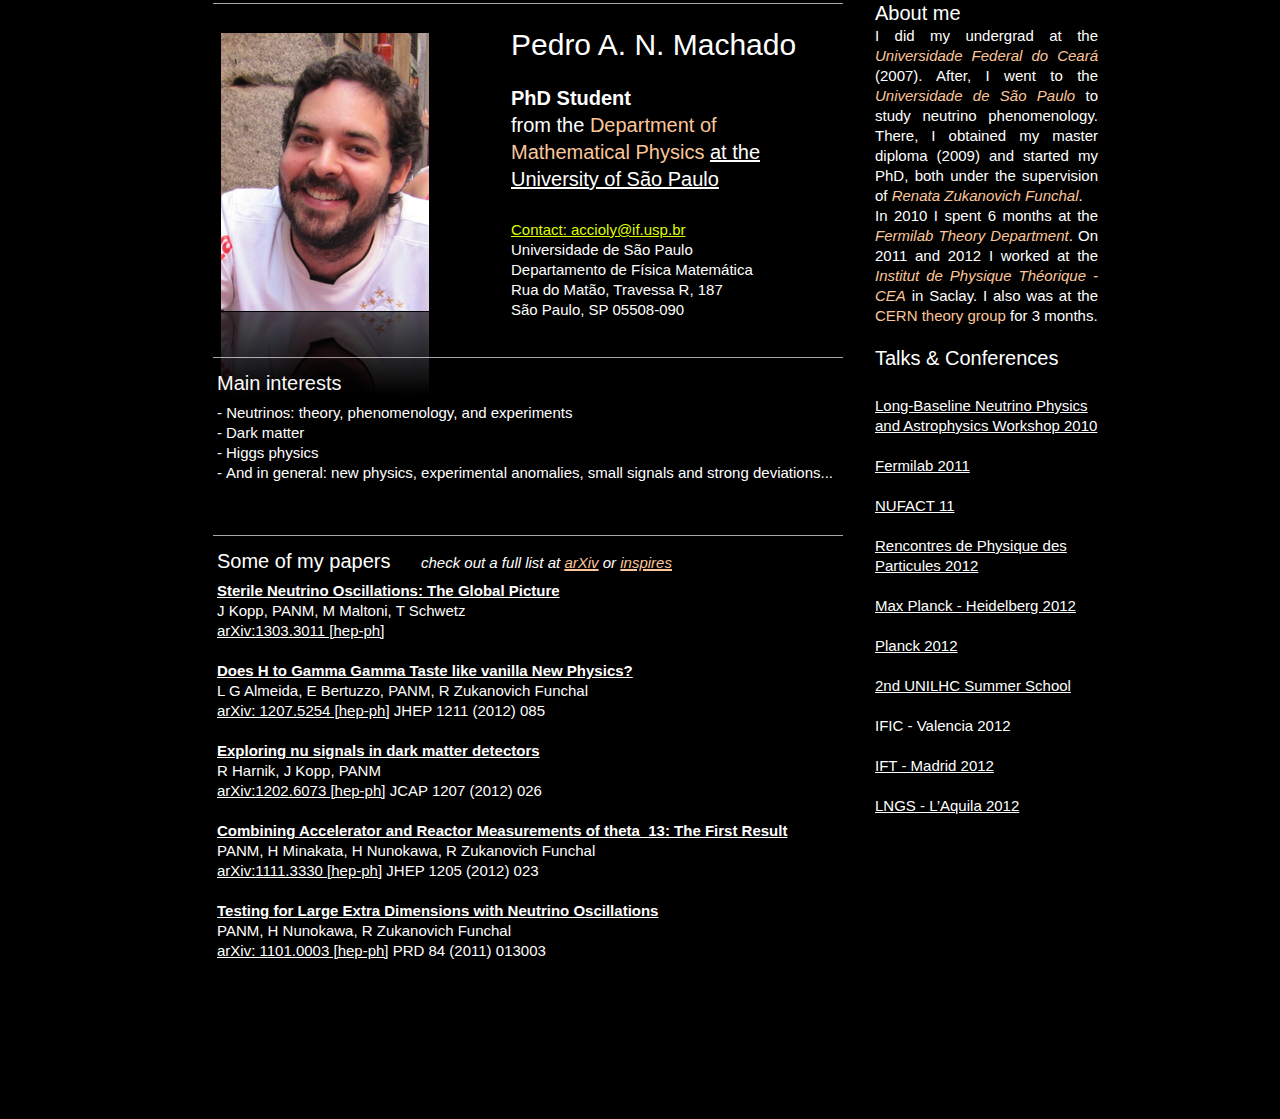
==== Pedro_Machado.html @ cafa0ddc "first pass" ====
<?xml version="1.0" encoding="UTF-8"?>
<!DOCTYPE html PUBLIC "-//W3C//DTD XHTML 1.0 Transitional//EN" "http://www.w3.org/TR/xhtml1/DTD/xhtml1-transitional.dtd">


<html xmlns="http://www.w3.org/1999/xhtml" xml:lang="en" lang="en">
  <head><meta http-equiv="Content-Type" content="text/html; charset=UTF-8" />
    
    <meta name="Generator" content="iWeb 3.0.4" />
    <meta name="iWeb-Build" content="local-build-20130425" />
    <meta http-equiv="X-UA-Compatible" content="IE=EmulateIE7" />
    <meta name="viewport" content="width=924" />
    <title>Main interests</title>
    <link rel="stylesheet" type="text/css" media="screen,print" href="Pedro_Machado_files/Pedro_Machado.css" />
    <!--[if lt IE 8]><link rel='stylesheet' type='text/css' media='screen,print' href='Pedro_Machado_files/Pedro_MachadoIE.css'/><![endif]-->
    <!--[if gte IE 8]><link rel='stylesheet' type='text/css' media='screen,print' href='Media/IE8.css'/><![endif]-->
    <script type="text/javascript" src="Scripts/iWebSite.js"></script>
    <script type="text/javascript" src="Scripts/iWebImage.js"></script>
    <script type="text/javascript" src="Pedro_Machado_files/Pedro_Machado.js"></script>
  </head>
  <body style="background: rgb(0, 0, 0); margin: 0pt; " onload="onPageLoad();">
    <div style="text-align: center; ">
      <div style="margin-bottom: 0px; margin-left: auto; margin-right: auto; margin-top: 0px; overflow: hidden; position: relative; word-wrap: break-word;  background: rgb(0, 0, 0); text-align: left; width: 924px; " id="body_content">
        <div style="float: left; margin-left: 0px; position: relative; width: 924px; z-index: 0; " id="nav_layer">
          <div style="height: 0px; line-height: 0px; " class="bumper"> </div>
          <div style="clear: both; height: 0px; line-height: 0px; " class="spacer"> </div>
        </div>
        <div style="height: 73px; margin-left: 0px; position: relative; width: 924px; z-index: 10; " id="header_layer">
          <div style="height: 0px; line-height: 0px; " class="bumper"> </div>
          <div id="id1" style="height: 50px; left: 35px; position: absolute; top: 23px; width: 630px; z-index: 1; " class="style_SkipStroke shape-with-text">
            <div class="text-content style_External_630_50" style="padding: 0px; ">
              <div class="style"></div>
            </div>
          </div>
          


          <div style="height: 1px; width: 630px;  height: 1px; left: 35px; position: absolute; top: 3px; width: 630px; z-index: 1; " class="tinyText">
            <div style="position: relative; width: 630px; ">
              <img src="Pedro_Machado_files/shapeimage_1.jpg" alt="" style="height: 1px; left: 0px; position: absolute; top: 0px; width: 630px; " />
            </div>
          </div>
        </div>
        <div style="margin-left: 0px; position: relative; width: 924px; z-index: 5; " id="body_layer">
          <div style="height: 0px; line-height: 0px; " class="bumper"> </div>
          <div style="height: 1px; line-height: 1px; " class="tinyText"> </div>
          <div style="margin-left: 35px; margin-top: 325px; position: relative; width: 630px; z-index: 1; " class="style_SkipStroke_1 shape-with-text flowDefining">
            <div class="text-content style_External_630_151" style="padding: 0px; ">
              <div class="style">
                <p style="padding-top: 0pt; " class="Body">- Neutrinos: theory, phenomenology, and experiments<br /></p>
                <ol>
                  <li style="line-height: 20px; padding-left: 9px; text-indent: -9px; " class="full-width">
                    <p style="text-indent: -9px; " class="paragraph_style"><span style="font-size: 15px; " class="Bullet">-</span><span style="width: 4px; " class="inline-block"></span>Dark matter<br /></p>
                  </li>
                  <li style="line-height: 20px; padding-left: 9px; text-indent: -9px; " class="full-width">
                    <p style="text-indent: -9px; " class="paragraph_style"><span style="font-size: 15px; " class="Bullet">-</span><span style="width: 4px; " class="inline-block"></span>Higgs physics<br /></p>
                  </li>
                  <li style="line-height: 20px; padding-left: 9px; text-indent: -9px; " class="full-width">
                    <p style="padding-bottom: 0pt; text-indent: -9px; " class="paragraph_style"><span style="font-size: 15px; " class="Bullet">-</span><span style="width: 4px; " class="inline-block"></span>And in general: new physics, experimental anomalies, small signals and strong deviations...</p>
                  </li>
                </ol>
              </div>
              <div style="height: 61px; line-height: 61px; " class="tinyText"> </div>
            </div>
          </div>
          


          <div id="id2" style="height: 32px; left: 35px; position: absolute; top: 294px; width: 630px; z-index: 1; " class="style_SkipStroke_2 shape-with-text">
            <div class="text-content graphic_shape_layout_style_default_External_630_32" style="padding: 0px; ">
              <div class="graphic_shape_layout_style_default">
                <p style="padding-bottom: 0pt; padding-top: 0pt; " class="Title">Main interests</p>
              </div>
            </div>
          </div>
          


          <div id="id3" style="height: 343px; left: 329px; position: absolute; top: -53px; width: 317px; z-index: 1; " class="style_SkipStroke_1 shape-with-text">
            <div class="text-content style_External_317_343" style="padding: 0px; ">
              <div class="style">
                <p style="padding-top: 0pt; " class="paragraph_style_1">Pedro A. N. Machado<br /></p>
                <p class="Body"><br /></p>
                <p class="paragraph_style_2"><span class="style_1">PhD Student</span> <br /></p>
                <p class="paragraph_style_2">from the <span class="style_2">Department of Mathematical Physics </span><a onclick="window.open(this.href); return false;" title="http://web.if.usp.br/ifusp/" href="http://web.if.usp.br/ifusp/" onkeypress="window.open(this.href); return false;">at the University of São Paulo<br /></a></p>
                <p class="paragraph_style_3"><br /></p>
                <p class="Body"><a class="class1" title="mailto:accioly@if.usp.br?subject=email subject" href="mailto:accioly@if.usp.br?subject=email%20subject">Contact: accioly@if.usp.br</a><br /></p>
                <p class="Body">Universidade de São Paulo<br /></p>
                <p class="Body">Departamento de Física Matemática<br /></p>
                <p class="Body">Rua do Matão, Travessa R, 187<br /></p>
                <p class="Body">São Paulo, SP 05508-090<br /></p>
              </div>
            </div>
          </div>
          


          <div style="height: 1px; width: 630px;  height: 1px; left: 35px; position: absolute; top: 284px; width: 630px; z-index: 1; " class="tinyText">
            <div style="position: relative; width: 630px; ">
              <img src="Pedro_Machado_files/shapeimage_2.jpg" alt="" style="height: 1px; left: 0px; position: absolute; top: 0px; width: 630px; " />
            </div>
          </div>
          


          <div id="id4" style="height: 394px; left: 35px; position: absolute; top: 504px; width: 630px; z-index: 1; " class="style_SkipStroke_1 shape-with-text">
            <div class="text-content style_External_630_394" style="padding: 0px; ">
              <div class="style">
                <p style="padding-top: 0pt; " class="paragraph_style_4"><a onclick="window.open(this.href); return false;" title="http://arXiv.org/abs/arXiv:1303.3011" href="http://arXiv.org/abs/arXiv:1303.3011" onkeypress="window.open(this.href); return false;">Sterile Neutrino Oscillations: The Global Picture</a> <br /></p>
                <p class="Body">J Kopp, PANM, M Maltoni, T Schwetz<br /></p>
                <p class="Body"><a onclick="window.open(this.href); return false;" title="http://arXiv.org/abs/arXiv:1303.3011" href="http://arXiv.org/abs/arXiv:1303.3011" onkeypress="window.open(this.href); return false;">arXiv:1303.3011 [hep-ph]</a><br /></p>
                <p class="paragraph_style_4"><br /></p>
                <p class="paragraph_style_4"><a onclick="window.open(this.href); return false;" title="http://arXiv.org/abs/arXiv:http://arXiv.org/abs/arXiv:1207.5254" href="http://arXiv.org/abs/arXiv:http://arXiv.org/abs/arXiv:1207.5254" onkeypress="window.open(this.href); return false;">Does H to Gamma Gamma Taste like vanilla New Physics?</a> <br /></p>
                <p class="Body">L G Almeida, E Bertuzzo, PANM, R Zukanovich Funchal<br /></p>
                <p class="Body"><a onclick="window.open(this.href); return false;" title="http://arXiv.org/abs/arXiv:http://arXiv.org/abs/arXiv:1207.5254" href="http://arXiv.org/abs/arXiv:http://arXiv.org/abs/arXiv:1207.5254" onkeypress="window.open(this.href); return false;">arXiv: 1207.5254 [hep-ph]</a> JHEP 1211 (2012) 085<br /></p>
                <p class="paragraph_style_4"><br /></p>
                <p class="paragraph_style_4"><a onclick="window.open(this.href); return false;" title="http://arxiv.org/abs/1202.6073" href="http://arxiv.org/abs/1202.6073" onkeypress="window.open(this.href); return false;">Exploring nu signals in dark matter detectors</a><br /></p>
                <p class="Body">R Harnik, J Kopp, PANM<br /></p>
                <p class="Body"><a onclick="window.open(this.href); return false;" title="http://arxiv.org/abs/1202.6073" href="http://arxiv.org/abs/1202.6073" onkeypress="window.open(this.href); return false;">arXiv:1202.6073 [hep-ph]</a> JCAP 1207 (2012) 026<br /></p>
                <p class="Body"><br /></p>
                <p class="paragraph_style_4"><a onclick="window.open(this.href); return false;" title="http://arXiv.org/abs/arXiv:1111.3330" href="http://arXiv.org/abs/arXiv:1111.3330" onkeypress="window.open(this.href); return false;">Combining Accelerator and Reactor Measurements of theta_13: The First Result</a><br /></p>
                <p class="Body">PANM, H Minakata, H Nunokawa, R Zukanovich Funchal<br /></p>
                <p class="Body"><a onclick="window.open(this.href); return false;" title="http://arXiv.org/abs/arXiv:1111.3330" href="http://arXiv.org/abs/arXiv:1111.3330" onkeypress="window.open(this.href); return false;">arXiv:1111.3330 [hep-ph]</a> JHEP 1205 (2012) 023<br /></p>
                <p class="Body"><br /></p>
                <p class="paragraph_style_4"><a onclick="window.open(this.href); return false;" title="http://arXiv.org/abs/arXiv:1101.0003" href="http://arXiv.org/abs/arXiv:1101.0003" onkeypress="window.open(this.href); return false;">Testing for Large Extra Dimensions with Neutrino Oscillations</a><br /></p>
                <p class="Body">PANM, H Nunokawa, R Zukanovich Funchal<br /></p>
                <p style="padding-bottom: 0pt; " class="Body"><a onclick="window.open(this.href); return false;" title="http://arXiv.org/abs/arXiv:1101.0003" href="http://arXiv.org/abs/arXiv:1101.0003" onkeypress="window.open(this.href); return false;">arXiv: 1101.0003 [hep-ph]</a> PRD 84 (2011) 013003</p>
              </div>
            </div>
          </div>
          


          <div id="id5" style="height: 32px; left: 35px; position: absolute; top: 472px; width: 630px; z-index: 1; " class="style_SkipStroke_2 shape-with-text">
            <div class="text-content graphic_shape_layout_style_default_External_630_32" style="padding: 0px; ">
              <div class="graphic_shape_layout_style_default">
                <p style="padding-bottom: 0pt; padding-top: 0pt; " class="Title">Some of my papers <span style="line-height: 19px; " class="style_3">      </span><span style="line-height: 19px; " class="style_4">check out a full list at </span><a onclick="window.open(this.href); return false;" title="http://arxiv.org/find/hep-ph/1/au:+Machado_P/0/1/0/all/0/1" href="http://arxiv.org/find/hep-ph/1/au:+Machado_P/0/1/0/all/0/1" onkeypress="window.open(this.href); return false;" class="class2"><span style="line-height: 19px; " class="style_4">arXiv</span></a><span style="line-height: 19px; " class="style_4"> or </span><a onclick="window.open(this.href); return false;" title="http://inspirehep.net/author/P.A.N.Machado.1" href="http://inspirehep.net/author/P.A.N.Machado.1" onkeypress="window.open(this.href); return false;" class="class3"><span style="line-height: 19px; " class="style_4">inspires</span></a></p>
              </div>
            </div>
          </div>
          


          <div style="height: 1px; width: 630px;  height: 1px; left: 35px; position: absolute; top: 462px; width: 630px; z-index: 1; " class="tinyText">
            <div style="position: relative; width: 630px; ">
              <img src="Pedro_Machado_files/shapeimage_3.jpg" alt="" style="height: 1px; left: 0px; position: absolute; top: 0px; width: 630px; " />
            </div>
          </div>
          


          <div style="height: 278px; width: 208px;  height: 278px; left: 43px; position: absolute; top: -40px; width: 208px; z-index: 1; " class="tinyText reflection_0">
            <div style="position: relative; width: 208px; ">
              <img src="Pedro_Machado_files/shapeimage_4.png" alt="" style="height: 278px; left: 0px; position: absolute; top: 0px; width: 208px; " />
            </div>
          </div>
          


          <div id="id6" style="height: 858px; left: 693px; position: absolute; top: -76px; width: 231px; z-index: 1; " class="style_SkipStroke_1 shape-with-text">
            <div class="text-content style_External_231_858" style="padding: 0px; ">
              <div class="style">
                <p style="padding-top: 0pt; " class="Title">About me<br /></p>
                <p class="paragraph_style_5">I did my undergrad at the <a onclick="window.open(this.href); return false;" title="http://www.fisica.ufc.br/" href="http://www.fisica.ufc.br/" onkeypress="window.open(this.href); return false;" class="class4"><span class="style_5">Universidade Federal do Ceará</span></a> (2007). After, I went to the <a onclick="window.open(this.href); return false;" title="http://web.if.usp.br/ifusp/" href="http://web.if.usp.br/ifusp/" onkeypress="window.open(this.href); return false;" class="class5"><span class="style_6">Universidade de São Paulo</span></a> to study neutrino phenomenology. There, I obtained my master diploma (2009) and started my PhD, both under the supervision of <a onclick="window.open(this.href); return false;" title="http://fma.if.usp.br/~zukanov/" href="http://fma.if.usp.br/~zukanov/" onkeypress="window.open(this.href); return false;" class="class6"><span class="style_6">Renata </span><span class="style_5">Zukanovich</span><span class="style_6"> Funchal</span></a>.<br /></p>
                <p class="paragraph_style_5">In 2010 I spent 6 months at the <a onclick="window.open(this.href); return false;" title="http://theory.fnal.gov/" href="http://theory.fnal.gov/" onkeypress="window.open(this.href); return false;" class="class7"><span class="style_6">Fermilab Theory Department</span></a>. On 2011 and 2012 I worked at the <a onclick="window.open(this.href); return false;" title="http://ipht.cea.fr/" href="http://ipht.cea.fr/" onkeypress="window.open(this.href); return false;" class="class8"><span class="style_6">Institut de Physique Théorique - CEA</span></a> in Saclay. I also was at the <a onclick="window.open(this.href); return false;" title="http://ph-dep-th.web.cern.ch/ph-dep-th/" href="http://ph-dep-th.web.cern.ch/ph-dep-th/" onkeypress="window.open(this.href); return false;" class="class9">CERN theory group</a> for 3 months.<br /></p>
                <p class="Body"><br /></p>
                <p class="Title">Talks &amp; Conferences<br /></p>
                <p class="Title"><br /></p>
                <p class="Body"><a onclick="window.open(this.href); return false;" title="http://www.int.washington.edu/talks/WorkShops/int_10_2b/" href="http://www.int.washington.edu/talks/WorkShops/int_10_2b/" onkeypress="window.open(this.href); return false;">Long-Baseline Neutrino Physics and Astrophysics Workshop 2010<br /></a></p>
                <p class="Body"><br /></p>
                <p class="Body"><a onclick="window.open(this.href); return false;" title="http://theory.fnal.gov/seminars/seminars2011.html" href="http://theory.fnal.gov/seminars/seminars2011.html" onkeypress="window.open(this.href); return false;">Fermilab 2011<br /></a></p>
                <p class="Body"><br /></p>
                <p class="Body"><a onclick="window.open(this.href); return false;" title="http://nufact11.unige.ch/" href="http://nufact11.unige.ch/" onkeypress="window.open(this.href); return false;">NUFACT 11<br /></a></p>
                <p class="Body"><br /></p>
                <p class="Body"><a onclick="window.open(this.href); return false;" title="https://indico.in2p3.fr/contributionListDisplay.py?confId=6635" href="https://indico.in2p3.fr/contributionListDisplay.py?confId=6635" onkeypress="window.open(this.href); return false;">Rencontres de Physique des Particules 2012<br /></a></p>
                <p class="Body"><br /></p>
                <p class="Body"><a onclick="window.open(this.href); return false;" title="http://www.mpi-hd.mpg.de/lin/seminar_theory/seminarsSS12.html" href="http://www.mpi-hd.mpg.de/lin/seminar_theory/seminarsSS12.html" onkeypress="window.open(this.href); return false;">Max Planck - Heidelberg 2012<br /></a></p>
                <p class="Body"><br /></p>
                <p class="Body"><a onclick="window.open(this.href); return false;" title="http://planck12.fuw.edu.pl/program/" href="http://planck12.fuw.edu.pl/program/" onkeypress="window.open(this.href); return false;">Planck 2012<br /></a></p>
                <p class="Body"><br /></p>
                <p class="Body"><a onclick="window.open(this.href); return false;" title="http://itn2012.astroparticles.es/index.php?option=com_content&amp;view=article&amp;id=171&amp;Itemid=190" href="http://itn2012.astroparticles.es/index.php?option=com_content&amp;view=article&amp;id=171&amp;Itemid=190" onkeypress="window.open(this.href); return false;">2nd UNILHC Summer School <br /></a></p>
                <p class="Body"><br /></p>
                <p class="Body">IFIC - Valencia 2012<br /></p>
                <p class="Body"><br /></p>
                <p class="Body"><a onclick="window.open(this.href); return false;" title="http://www.ift.uam.es/en/calendar/2012/9/all" href="http://www.ift.uam.es/en/calendar/2012/9/all" onkeypress="window.open(this.href); return false;">IFT - Madrid 2012<br /></a></p>
                <p class="Body"><br /></p>
                <p style="padding-bottom: 0pt; " class="Body"><a onclick="window.open(this.href); return false;" title="http://agenda.infn.it/conferenceDisplay.py?confId=5344" href="http://agenda.infn.it/conferenceDisplay.py?confId=5344" onkeypress="window.open(this.href); return false;">LNGS - L’Aquila 2012</a></p>
              </div>
            </div>
          </div>
          <div style="height: 421px; line-height: 421px; " class="spacer"> </div>
        </div>
        <div style="height: 150px; margin-left: 0px; position: relative; width: 924px; z-index: 15; " id="footer_layer">
          <div style="height: 0px; line-height: 0px; " class="bumper"> </div>
        </div>
      </div>
    </div>
  </body>
</html>
---- Pedro_Machado_files/Pedro_Machado.css ----
.style {
    padding: 4px;
}
.paragraph_style {
    color: rgb(255, 255, 255);
    font-family: 'ArialMT', 'Arial', sans-serif;
    font-size: 15px;
    font-stretch: normal;
    font-style: normal;
    font-variant: normal;
    font-weight: 400;
    letter-spacing: 0;
    line-height: 20px;
    margin-bottom: 0px;
    margin-left: 0px;
    margin-right: 0px;
    margin-top: 0px;
    opacity: 1.00;
    padding-bottom: 0px;
    padding-top: 0px;
    text-align: left;
    text-decoration: none;
    text-indent: 0px;
    text-transform: none;
}
.paragraph_style_1 {
    color: rgb(255, 255, 255);
    font-family: 'ArialMT', 'Arial', sans-serif;
    font-size: 30px;
    font-stretch: normal;
    font-style: normal;
    font-variant: normal;
    font-weight: 400;
    letter-spacing: 0;
    line-height: 41px;
    margin-bottom: 0px;
    margin-left: 0px;
    margin-right: 0px;
    margin-top: 0px;
    opacity: 1.00;
    padding-bottom: 0px;
    padding-top: 0px;
    text-align: left;
    text-decoration: none;
    text-indent: 0px;
    text-transform: none;
}
.paragraph_style_2 {
    color: rgb(255, 255, 255);
    font-family: 'ArialMT', 'Arial', sans-serif;
    font-size: 20px;
    font-stretch: normal;
    font-style: normal;
    font-variant: normal;
    font-weight: 400;
    letter-spacing: 0;
    line-height: 27px;
    margin-bottom: 0px;
    margin-left: 0px;
    margin-right: 0px;
    margin-top: 0px;
    opacity: 1.00;
    padding-bottom: 0px;
    padding-top: 0px;
    text-align: left;
    text-decoration: none;
    text-indent: 0px;
    text-transform: none;
}
.style_1 {
    font-family: 'Arial-BoldMT', 'Arial', sans-serif;
    font-size: 20px;
    font-stretch: normal;
    font-style: normal;
    font-weight: 700;
    line-height: 27px;
}
.style_2 {
    color: rgb(252, 198, 154);
    line-height: 27px;
    opacity: 1.00;
}
.paragraph_style_3 {
    color: rgb(255, 255, 255);
    font-family: 'Arial-ItalicMT', 'Arial', sans-serif;
    font-size: 20px;
    font-stretch: normal;
    font-style: italic;
    font-variant: normal;
    font-weight: 400;
    letter-spacing: 0;
    line-height: 27px;
    margin-bottom: 0px;
    margin-left: 0px;
    margin-right: 0px;
    margin-top: 0px;
    opacity: 1.00;
    padding-bottom: 0px;
    padding-top: 0px;
    text-align: left;
    text-decoration: none;
    text-indent: 0px;
    text-transform: none;
}
.paragraph_style_4 {
    color: rgb(255, 255, 255);
    font-family: 'Arial-BoldMT', 'Arial', sans-serif;
    font-size: 15px;
    font-stretch: normal;
    font-style: normal;
    font-variant: normal;
    font-weight: 700;
    letter-spacing: 0;
    line-height: 20px;
    margin-bottom: 0px;
    margin-left: 0px;
    margin-right: 0px;
    margin-top: 0px;
    opacity: 1.00;
    padding-bottom: 0px;
    padding-top: 0px;
    text-align: left;
    text-decoration: none;
    text-indent: 0px;
    text-transform: none;
}
.style_3 {
    font-family: 'ArialMT', 'Arial', sans-serif;
    font-size: 15px;
    font-stretch: normal;
    font-style: normal;
    font-weight: 400;
    line-height: 19px;
}
.style_4 {
    font-family: 'Arial-ItalicMT', 'Arial', sans-serif;
    font-size: 15px;
    font-stretch: normal;
    font-style: italic;
    font-weight: 400;
    line-height: 19px;
}
.paragraph_style_5 {
    color: rgb(255, 255, 255);
    font-family: 'ArialMT', 'Arial', sans-serif;
    font-size: 15px;
    font-stretch: normal;
    font-style: normal;
    font-variant: normal;
    font-weight: 400;
    letter-spacing: 0;
    line-height: 20px;
    margin-bottom: 0px;
    margin-left: 0px;
    margin-right: 0px;
    margin-top: 0px;
    opacity: 1.00;
    padding-bottom: 0px;
    padding-top: 0px;
    text-align: justify;
    text-decoration: none;
    text-indent: 0px;
    text-transform: none;
}
.style_5 {
    font-family: 'Arial-ItalicMT', 'Arial', sans-serif;
    font-size: 15px;
    font-stretch: normal;
    font-style: italic;
    font-weight: 400;
    line-height: 20px;
}
.style_6 {
    font-family: 'Arial-ItalicMT', 'Arial', sans-serif;
    font-size: 15px;
    font-stretch: normal;
    font-style: italic;
    font-weight: 400;
    line-height: 20px;
}
.style_SkipStroke_2 {
    background: transparent;
    opacity: 1.00;
}
.style_SkipStroke {
    background: transparent;
    opacity: 1.00;
}
.style_SkipStroke_1 {
    background: transparent;
    opacity: 1.00;
}
.style_External_630_394 {
    position: relative;
}
.style_External_630_151 {
    position: relative;
}
.style_External_231_858 {
    position: relative;
}
.style_External_630_50 {
    position: relative;
}
.style_External_317_343 {
    position: relative;
}
.Body {
    color: rgb(255, 255, 255);
    font-family: 'ArialMT', 'Arial', sans-serif;
    font-size: 15px;
    font-stretch: normal;
    font-style: normal;
    font-variant: normal;
    font-weight: 400;
    letter-spacing: 0;
    line-height: 20px;
    margin-bottom: 0px;
    margin-left: 0px;
    margin-right: 0px;
    margin-top: 0px;
    opacity: 1.00;
    padding-bottom: 0px;
    padding-top: 0px;
    text-align: left;
    text-decoration: none;
    text-indent: 0px;
    text-transform: none;
}
.Normal {
    padding: 4px;
}
.Normal_External_630_151 {
    position: relative;
}
.Normal_External_630_394 {
    position: relative;
}
.Normal_External_630_50 {
    position: relative;
}
.Normal_External_317_343 {
    position: relative;
}
.Normal_External_231_858 {
    position: relative;
}
.Title {
    color: rgb(255, 255, 255);
    font-family: 'ArialMT', 'Arial', sans-serif;
    font-size: 20px;
    font-stretch: normal;
    font-style: normal;
    font-variant: normal;
    font-weight: 400;
    letter-spacing: 0;
    line-height: 25px;
    margin-bottom: 0px;
    margin-left: 0px;
    margin-right: 0px;
    margin-top: 0px;
    opacity: 1.00;
    padding-bottom: 0px;
    padding-top: 0px;
    text-align: left;
    text-decoration: none;
    text-indent: 0px;
    text-transform: none;
}
.graphic_generic_body_textbox_style_default_SkipStroke {
    background: transparent;
    opacity: 1.00;
}
.graphic_generic_header_textbox_style_default_SkipStroke {
    background: transparent;
    opacity: 1.00;
}
.graphic_generic_title_textbox_style_default_SkipStroke {
    background: transparent;
    opacity: 1.00;
}
.graphic_shape_layout_style_default {
    padding: 4px;
}
.graphic_shape_layout_style_default_External_630_32 {
    position: relative;
}
a {
    color: rgb(255, 255, 255);
    text-decoration: underline;
}
a:visited {
    color: rgb(255, 255, 255);
    text-decoration: underline;
}
a.class1 {
    color: rgb(223, 251, 0);
}
a.class1:visited {
    color: rgb(255, 255, 255);
    text-decoration: underline;
}
a.class1:hover {
    color: rgb(221, 221, 221);
    text-decoration: underline;
}
a.class2 {
    color: rgb(252, 198, 154);
}
a.class2:visited {
    color: rgb(255, 255, 255);
    text-decoration: underline;
}
a.class2:hover {
    color: rgb(221, 221, 221);
    text-decoration: underline;
}
a.class3 {
    color: rgb(252, 198, 154);
}
a.class3:visited {
    color: rgb(255, 255, 255);
    text-decoration: underline;
}
a.class3:hover {
    color: rgb(221, 221, 221);
    text-decoration: underline;
}
a.class4 {
    color: rgb(252, 198, 154);
    text-decoration: none;
}
a.class4:visited {
    color: rgb(255, 255, 255);
    text-decoration: underline;
}
a.class4:hover {
    color: rgb(221, 221, 221);
    text-decoration: underline;
}
a.class5 {
    color: rgb(252, 198, 154);
    text-decoration: none;
}
a.class5:visited {
    color: rgb(255, 255, 255);
    text-decoration: underline;
}
a.class5:hover {
    color: rgb(221, 221, 221);
    text-decoration: underline;
}
a.class6 {
    color: rgb(252, 198, 154);
    text-decoration: none;
}
a.class6:visited {
    color: rgb(255, 255, 255);
    text-decoration: underline;
}
a.class6:hover {
    color: rgb(221, 221, 221);
    text-decoration: underline;
}
a.class7 {
    color: rgb(252, 198, 154);
    text-decoration: none;
}
a.class7:visited {
    color: rgb(255, 255, 255);
    text-decoration: underline;
}
a.class7:hover {
    color: rgb(221, 221, 221);
    text-decoration: underline;
}
a.class8 {
    color: rgb(252, 198, 154);
    text-decoration: none;
}
a.class8:visited {
    color: rgb(255, 255, 255);
    text-decoration: underline;
}
a.class8:hover {
    color: rgb(221, 221, 221);
    text-decoration: underline;
}
a.class9 {
    color: rgb(252, 198, 154);
    text-decoration: none;
}
a.class9:visited {
    color: rgb(255, 255, 255);
    text-decoration: underline;
}
a.class9:hover {
    color: rgb(221, 221, 221);
    text-decoration: underline;
}
a:hover {
    color: rgb(221, 221, 221);
    text-decoration: underline;
}
ol  { 
      padding:0;
      margin:0;
      text-indent:0;
      list-style-type:none ;
      list-style-image:none
    }
.Bullet { 
          text-decoration:none ;
          text-transform:none ;
          border: none;          
        }
.bumper {
    font-size: 1px;
    line-height: 1px;
}
.tinyText {
    font-size: 1px;
    line-height: 1px;
}
.spacer {
    font-size: 1px;
    line-height: 1px;
}
body { 
    -webkit-text-size-adjust: none;
}
div { 
    overflow: visible; 
}
img { 
    border: none; 
}
.InlineBlock { 
    display: inline; 
}
.InlineBlock { 
    display: inline-block; 
}
.inline-block {
    display: inline-block;
    vertical-align: baseline;
    margin-bottom:0.3em;
}
.inline-block.shape-with-text {
    vertical-align: bottom;
}
.vertical-align-middle-middlebox {
    display: table;
}
.vertical-align-middle-innerbox {
    display: table-cell;
    vertical-align: middle;
}
div.paragraph {
    position: relative;
}
li.full-width {
    width: 100;
}
---- Pedro_Machado_files/Pedro_MachadoIE.css ----
.inline-block {
    display: inline;
    vertical-align: baseline;
    margin-bottom:-2em;
    margin-top:2em;
    position:relative;
    top:-2em;
}
.vertical-align-middle-middlebox {
    display: block;
    height: auto;
    position: absolute;
    top: 50%;
}
.vertical-align-middle-innerbox {
    display: block;
    position: relative;
    top: -50%;
}
li.full-width {
    width: auto;
}
li div div.inline-block a img {
    text-indent: 0;
}
img {
    -ms-interpolation-mode: bicubic;
}
---- Media/IE8.css ----
.inline-block {
    display: inline-block;
    vertical-align: baseline;
}
li.full-width {
    width: auto;
}
li div div.inline-block a img {
    text-indent: 0;
}   
img {
    -ms-interpolation-mode: bicubic;
}
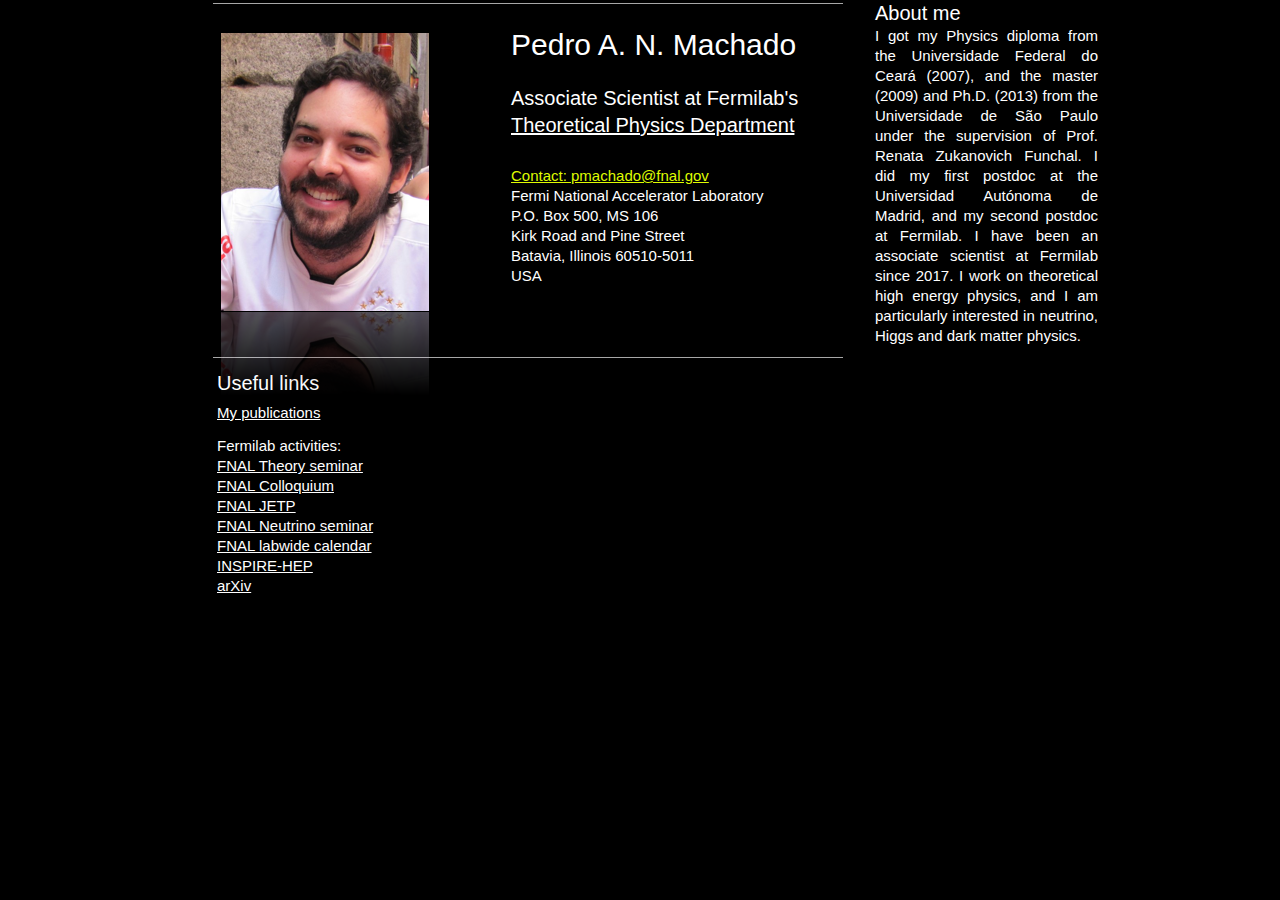
==== commit 14eae3fa: "Update Pedro_Machado.html" ====
--- a/Pedro_Machado.html
+++ b/Pedro_Machado.html
@@ -9,7 +9,7 @@
     <meta name="iWeb-Build" content="local-build-20130425" />
     <meta http-equiv="X-UA-Compatible" content="IE=EmulateIE7" />
     <meta name="viewport" content="width=924" />
-    <title>Main interests</title>
+    <title>Pedro AN Machado</title>
     <link rel="stylesheet" type="text/css" media="screen,print" href="Pedro_Machado_files/Pedro_Machado.css" />
     <!--[if lt IE 8]><link rel='stylesheet' type='text/css' media='screen,print' href='Pedro_Machado_files/Pedro_MachadoIE.css'/><![endif]-->
     <!--[if gte IE 8]><link rel='stylesheet' type='text/css' media='screen,print' href='Media/IE8.css'/><![endif]-->
@@ -46,18 +46,42 @@
           <div style="margin-left: 35px; margin-top: 325px; position: relative; width: 630px; z-index: 1; " class="style_SkipStroke_1 shape-with-text flowDefining">
             <div class="text-content style_External_630_151" style="padding: 0px; ">
               <div class="style">
-                <p style="padding-top: 0pt; " class="Body">- Neutrinos: theory, phenomenology, and experiments<br /></p>
-                <ol>
-                  <li style="line-height: 20px; padding-left: 9px; text-indent: -9px; " class="full-width">
-                    <p style="text-indent: -9px; " class="paragraph_style"><span style="font-size: 15px; " class="Bullet">-</span><span style="width: 4px; " class="inline-block"></span>Dark matter<br /></p>
-                  </li>
-                  <li style="line-height: 20px; padding-left: 9px; text-indent: -9px; " class="full-width">
-                    <p style="text-indent: -9px; " class="paragraph_style"><span style="font-size: 15px; " class="Bullet">-</span><span style="width: 4px; " class="inline-block"></span>Higgs physics<br /></p>
-                  </li>
-                  <li style="line-height: 20px; padding-left: 9px; text-indent: -9px; " class="full-width">
-                    <p style="padding-bottom: 0pt; text-indent: -9px; " class="paragraph_style"><span style="font-size: 15px; " class="Bullet">-</span><span style="width: 4px; " class="inline-block"></span>And in general: new physics, experimental anomalies, small signals and strong deviations...</p>
-                  </li>
-                </ol>
+                <p style="padding-top: 0pt; " class="paragraph_style_5"><a onclick="window.open(this.href); return false;" title="http://inspirehep.net/author/profile/P.A.N.Machado.1" href="http://inspirehep.net/author/profile/P.A.N.Machado.1" onkeypress="window.open(this.href); return false;">My publications</a> <br /></p>
+                <p style="padding-top: 10pt; " class="paragraph_style_5">Fermilab activities: <br /></p>
+                <p style="padding-top: 0pt; " class="paragraph_style_5"><a onclick="window.open(this.href); return false;" title="https://theory.fnal.gov/theoretical-physics-seminar/" href="https://theory.fnal.gov/theoretical-physics-seminar/" onkeypress="window.open(this.href); return false;">FNAL Theory seminar</a> <br /></p>
+                <p style="padding-top: 0pt; " class="paragraph_style_5"><a onclick="window.open(this.href); return false;" title="https://events.fnal.gov/colloquium/" href="https://events.fnal.gov/colloquium/" onkeypress="window.open(this.href); return false;">FNAL Colloquium</a> <br /></p>
+                <p style="padding-top: 0pt; " class="paragraph_style_5"><a onclick="window.open(this.href); return false;" title="https://theory.fnal.gov/jetp/" href="https://theory.fnal.gov/jetp/" onkeypress="window.open(this.href); return false;">FNAL JETP</a> <br /></p>
+                <p style="padding-top: 0pt; " class="paragraph_style_5"><a onclick="window.open(this.href); return false;" title="https://npc.fnal.gov/neutrino-seminar-series/" href="https://npc.fnal.gov/neutrino-seminar-series/" onkeypress="window.open(this.href); return false;">FNAL Neutrino seminar</a> <br /></p>
+                <p style="padding-top: 0pt; " class="paragraph_style_5"><a onclick="window.open(this.href); return false;" title="https://news.fnal.gov/fermilab-at-work/events/" href="https://news.fnal.gov/fermilab-at-work/events/" onkeypress="window.open(this.href); return false;">FNAL labwide calendar</a> <br /></p>
+                <p style="padding-top: 0pt; " class="paragraph_style_5"><a onclick="window.open(this.href); return false;" title="http://inspirehep.net/" href="http://inspirehep.net/" onkeypress="window.open(this.href); return false;">INSPIRE-HEP</a> <br /></p>
+                <p style="padding-top: 0pt; " class="paragraph_style_5"><a onclick="window.open(this.href); return false;" title="https://arxiv.org/" href="https://arxiv.org/" onkeypress="window.open(this.href); return false;">arXiv</a> <br /></p>
+                <!-- <p class="paragraph_style_4"><a onclick="window.open(this.href); return false;" title="http://arXiv.org/abs/arXiv:http://arXiv.org/abs/arXiv:1207.5254" href="http://arXiv.org/abs/arXiv:http://arXiv.org/abs/arXiv:1207.5254" onkeypress="window.open(this.href); return false;">Does H to Gamma Gamma Taste like vanilla New Physics?</a> <br /></p> -->
+                <!-- <p class="Body">L G Almeida, E Bertuzzo, PANM, R Zukanovich Funchal<br /></p> -->
+                <!-- <p class="Body"><a onclick="window.open(this.href); return false;" title="http://arXiv.org/abs/arXiv:http://arXiv.org/abs/arXiv:1207.5254" href="http://arXiv.org/abs/arXiv:http://arXiv.org/abs/arXiv:1207.5254" onkeypress="window.open(this.href); return false;">arXiv: 1207.5254 [hep-ph]</a> JHEP 1211 (2012) 085<br /></p> -->
+                <!-- <p class="paragraph_style_4"><br /></p> -->
+                <!-- <p class="paragraph_style_4"><a onclick="window.open(this.href); return false;" title="http://arxiv.org/abs/1202.6073" href="http://arxiv.org/abs/1202.6073" onkeypress="window.open(this.href); return false;">Exploring nu signals in dark matter detectors</a><br /></p> -->
+                <!-- <p class="Body">R Harnik, J Kopp, PANM<br /></p> -->
+                <!-- <p class="Body"><a onclick="window.open(this.href); return false;" title="http://arxiv.org/abs/1202.6073" href="http://arxiv.org/abs/1202.6073" onkeypress="window.open(this.href); return false;">arXiv:1202.6073 [hep-ph]</a> JCAP 1207 (2012) 026<br /></p> -->
+                <!-- <p class="Body"><br /></p> -->
+                <!-- <p class="paragraph_style_4"><a onclick="window.open(this.href); return false;" title="http://arXiv.org/abs/arXiv:1111.3330" href="http://arXiv.org/abs/arXiv:1111.3330" onkeypress="window.open(this.href); return false;">Combining Accelerator and Reactor Measurements of theta_13: The First Result</a><br /></p> -->
+                <!-- <p class="Body">PANM, H Minakata, H Nunokawa, R Zukanovich Funchal<br /></p> -->
+                <!-- <p class="Body"><a onclick="window.open(this.href); return false;" title="http://arXiv.org/abs/arXiv:1111.3330" href="http://arXiv.org/abs/arXiv:1111.3330" onkeypress="window.open(this.href); return false;">arXiv:1111.3330 [hep-ph]</a> JHEP 1205 (2012) 023<br /></p> -->
+                <!-- <p class="Body"><br /></p> -->
+                <!-- <p class="paragraph_style_4"><a onclick="window.open(this.href); return false;" title="http://arXiv.org/abs/arXiv:1101.0003" href="http://arXiv.org/abs/arXiv:1101.0003" onkeypress="window.open(this.href); return false;">Testing for Large Extra Dimensions with Neutrino Oscillations</a><br /></p> -->
+                <!-- <p class="Body">PANM, H Nunokawa, R Zukanovich Funchal<br /></p> -->
+                <!-- <p style="padding-bottom: 0pt; " class="Body"><a onclick="window.open(this.href); return false;" title="http://arXiv.org/abs/arXiv:1101.0003" href="http://arXiv.org/abs/arXiv:1101.0003" onkeypress="window.open(this.href); return false;">arXiv: 1101.0003 [hep-ph]</a> PRD 84 (2011) 013003</p> -->
+                <!-- <p style="padding-top: 0pt; " class="Body">- Neutrinos: theory, phenomenology, and experiments<br /></p> -->
+                <!-- <ol> -->
+                <!--   <li style="line-height: 20px; padding-left: 9px; text-indent: -9px; " class="full-width"> -->
+                <!--     <p style="text-indent: -9px; " class="paragraph_style"><span style="font-size: 15px; " class="Bullet">-</span><span style="width: 4px; " class="inline-block"></span>Dark matter<br /></p> -->
+                <!--   </li> -->
+                <!--   <li style="line-height: 20px; padding-left: 9px; text-indent: -9px; " class="full-width"> -->
+                <!--     <p style="text-indent: -9px; " class="paragraph_style"><span style="font-size: 15px; " class="Bullet">-</span><span style="width: 4px; " class="inline-block"></span>Higgs physics<br /></p> -->
+                <!--   </li> -->
+                <!--   <li style="line-height: 20px; padding-left: 9px; text-indent: -9px; " class="full-width"> -->
+                <!--     <p style="padding-bottom: 0pt; text-indent: -9px; " class="paragraph_style"><span style="font-size: 15px; " class="Bullet">-</span><span style="width: 4px; " class="inline-block"></span>And in general: new physics, experimental anomalies, small signals and strong deviations...</p> -->
+                <!--   </li> -->
+                <!-- </ol> -->
               </div>
               <div style="height: 61px; line-height: 61px; " class="tinyText"> </div>
             </div>
@@ -68,7 +92,7 @@
           <div id="id2" style="height: 32px; left: 35px; position: absolute; top: 294px; width: 630px; z-index: 1; " class="style_SkipStroke_2 shape-with-text">
             <div class="text-content graphic_shape_layout_style_default_External_630_32" style="padding: 0px; ">
               <div class="graphic_shape_layout_style_default">
-                <p style="padding-bottom: 0pt; padding-top: 0pt; " class="Title">Main interests</p>
+                <p style="padding-bottom: 0pt; padding-top: 0pt; " class="Title">Useful links</p>
               </div>
             </div>
           </div>
@@ -80,14 +104,15 @@
               <div class="style">
                 <p style="padding-top: 0pt; " class="paragraph_style_1">Pedro A. N. Machado<br /></p>
                 <p class="Body"><br /></p>
-                <p class="paragraph_style_2"><span class="style_1">PhD Student</span> <br /></p>
-                <p class="paragraph_style_2">from the <span class="style_2">Department of Mathematical Physics </span><a onclick="window.open(this.href); return false;" title="http://web.if.usp.br/ifusp/" href="http://web.if.usp.br/ifusp/" onkeypress="window.open(this.href); return false;">at the University of São Paulo<br /></a></p>
+                <!-- <p class="paragraph_style_2"><span class="style_1"></span> <br /></p> -->
+                <p class="paragraph_style_2">Associate Scientist at Fermilab's <a onclick="window.open(this.href); return false;" title="https://theory.fnal.gov" href="https://theory.fnal.gov" onkeypress="window.open(this.href); return false;">Theoretical Physics Department<br /></a></p>
                 <p class="paragraph_style_3"><br /></p>
-                <p class="Body"><a class="class1" title="mailto:accioly@if.usp.br?subject=email subject" href="mailto:accioly@if.usp.br?subject=email%20subject">Contact: accioly@if.usp.br</a><br /></p>
-                <p class="Body">Universidade de São Paulo<br /></p>
-                <p class="Body">Departamento de Física Matemática<br /></p>
-                <p class="Body">Rua do Matão, Travessa R, 187<br /></p>
-                <p class="Body">São Paulo, SP 05508-090<br /></p>
+                <p class="Body"><a class="class1" title="mailto:pmachado@fnal.gov?subject=email subject" href="mailto:pmachado@fnal.gov?subject=email%20subject">Contact: pmachado@fnal.gov</a><br /></p>
+                <p class="Body">Fermi National Accelerator Laboratory<br /></p>
+                <p class="Body">P.O. Box 500, MS 106<br /></p>
+                <p class="Body">Kirk Road and Pine Street<br /></p>
+                <p class="Body">Batavia, Illinois 60510-5011<br /></p>
+                <p class="Body">USA<br /></p>
               </div>
             </div>
           </div>
@@ -102,49 +127,49 @@
           
 
 
-          <div id="id4" style="height: 394px; left: 35px; position: absolute; top: 504px; width: 630px; z-index: 1; " class="style_SkipStroke_1 shape-with-text">
-            <div class="text-content style_External_630_394" style="padding: 0px; ">
-              <div class="style">
-                <p style="padding-top: 0pt; " class="paragraph_style_4"><a onclick="window.open(this.href); return false;" title="http://arXiv.org/abs/arXiv:1303.3011" href="http://arXiv.org/abs/arXiv:1303.3011" onkeypress="window.open(this.href); return false;">Sterile Neutrino Oscillations: The Global Picture</a> <br /></p>
-                <p class="Body">J Kopp, PANM, M Maltoni, T Schwetz<br /></p>
-                <p class="Body"><a onclick="window.open(this.href); return false;" title="http://arXiv.org/abs/arXiv:1303.3011" href="http://arXiv.org/abs/arXiv:1303.3011" onkeypress="window.open(this.href); return false;">arXiv:1303.3011 [hep-ph]</a><br /></p>
-                <p class="paragraph_style_4"><br /></p>
-                <p class="paragraph_style_4"><a onclick="window.open(this.href); return false;" title="http://arXiv.org/abs/arXiv:http://arXiv.org/abs/arXiv:1207.5254" href="http://arXiv.org/abs/arXiv:http://arXiv.org/abs/arXiv:1207.5254" onkeypress="window.open(this.href); return false;">Does H to Gamma Gamma Taste like vanilla New Physics?</a> <br /></p>
-                <p class="Body">L G Almeida, E Bertuzzo, PANM, R Zukanovich Funchal<br /></p>
-                <p class="Body"><a onclick="window.open(this.href); return false;" title="http://arXiv.org/abs/arXiv:http://arXiv.org/abs/arXiv:1207.5254" href="http://arXiv.org/abs/arXiv:http://arXiv.org/abs/arXiv:1207.5254" onkeypress="window.open(this.href); return false;">arXiv: 1207.5254 [hep-ph]</a> JHEP 1211 (2012) 085<br /></p>
-                <p class="paragraph_style_4"><br /></p>
-                <p class="paragraph_style_4"><a onclick="window.open(this.href); return false;" title="http://arxiv.org/abs/1202.6073" href="http://arxiv.org/abs/1202.6073" onkeypress="window.open(this.href); return false;">Exploring nu signals in dark matter detectors</a><br /></p>
-                <p class="Body">R Harnik, J Kopp, PANM<br /></p>
-                <p class="Body"><a onclick="window.open(this.href); return false;" title="http://arxiv.org/abs/1202.6073" href="http://arxiv.org/abs/1202.6073" onkeypress="window.open(this.href); return false;">arXiv:1202.6073 [hep-ph]</a> JCAP 1207 (2012) 026<br /></p>
-                <p class="Body"><br /></p>
-                <p class="paragraph_style_4"><a onclick="window.open(this.href); return false;" title="http://arXiv.org/abs/arXiv:1111.3330" href="http://arXiv.org/abs/arXiv:1111.3330" onkeypress="window.open(this.href); return false;">Combining Accelerator and Reactor Measurements of theta_13: The First Result</a><br /></p>
-                <p class="Body">PANM, H Minakata, H Nunokawa, R Zukanovich Funchal<br /></p>
-                <p class="Body"><a onclick="window.open(this.href); return false;" title="http://arXiv.org/abs/arXiv:1111.3330" href="http://arXiv.org/abs/arXiv:1111.3330" onkeypress="window.open(this.href); return false;">arXiv:1111.3330 [hep-ph]</a> JHEP 1205 (2012) 023<br /></p>
-                <p class="Body"><br /></p>
-                <p class="paragraph_style_4"><a onclick="window.open(this.href); return false;" title="http://arXiv.org/abs/arXiv:1101.0003" href="http://arXiv.org/abs/arXiv:1101.0003" onkeypress="window.open(this.href); return false;">Testing for Large Extra Dimensions with Neutrino Oscillations</a><br /></p>
-                <p class="Body">PANM, H Nunokawa, R Zukanovich Funchal<br /></p>
-                <p style="padding-bottom: 0pt; " class="Body"><a onclick="window.open(this.href); return false;" title="http://arXiv.org/abs/arXiv:1101.0003" href="http://arXiv.org/abs/arXiv:1101.0003" onkeypress="window.open(this.href); return false;">arXiv: 1101.0003 [hep-ph]</a> PRD 84 (2011) 013003</p>
-              </div>
-            </div>
-          </div>
-          
-
-
-          <div id="id5" style="height: 32px; left: 35px; position: absolute; top: 472px; width: 630px; z-index: 1; " class="style_SkipStroke_2 shape-with-text">
-            <div class="text-content graphic_shape_layout_style_default_External_630_32" style="padding: 0px; ">
-              <div class="graphic_shape_layout_style_default">
-                <p style="padding-bottom: 0pt; padding-top: 0pt; " class="Title">Some of my papers <span style="line-height: 19px; " class="style_3">      </span><span style="line-height: 19px; " class="style_4">check out a full list at </span><a onclick="window.open(this.href); return false;" title="http://arxiv.org/find/hep-ph/1/au:+Machado_P/0/1/0/all/0/1" href="http://arxiv.org/find/hep-ph/1/au:+Machado_P/0/1/0/all/0/1" onkeypress="window.open(this.href); return false;" class="class2"><span style="line-height: 19px; " class="style_4">arXiv</span></a><span style="line-height: 19px; " class="style_4"> or </span><a onclick="window.open(this.href); return false;" title="http://inspirehep.net/author/P.A.N.Machado.1" href="http://inspirehep.net/author/P.A.N.Machado.1" onkeypress="window.open(this.href); return false;" class="class3"><span style="line-height: 19px; " class="style_4">inspires</span></a></p>
-              </div>
-            </div>
-          </div>
-          
-
-
-          <div style="height: 1px; width: 630px;  height: 1px; left: 35px; position: absolute; top: 462px; width: 630px; z-index: 1; " class="tinyText">
-            <div style="position: relative; width: 630px; ">
-              <img src="Pedro_Machado_files/shapeimage_3.jpg" alt="" style="height: 1px; left: 0px; position: absolute; top: 0px; width: 630px; " />
-            </div>
-          </div>
+          <!-- <div id="id4" style="height: 394px; left: 35px; position: absolute; top: 504px; width: 630px; z-index: 1; " class="style_SkipStroke_1 shape-with-text"> -->
+          <!--   <div class="text-content style_External_630_394" style="padding: 0px; "> -->
+          <!--     <div class="style"> -->
+          <!--       <p style="padding-top: 0pt; " class="paragraph_style_4"><a onclick="window.open(this.href); return false;" title="http://arXiv.org/abs/arXiv:1303.3011" href="http://arXiv.org/abs/arXiv:1303.3011" onkeypress="window.open(this.href); return false;">Sterile Neutrino Oscillations: The Global Picture</a> <br /></p> -->
+          <!--       <p class="Body">J Kopp, PANM, M Maltoni, T Schwetz<br /></p> -->
+          <!--       <p class="Body"><a onclick="window.open(this.href); return false;" title="http://arXiv.org/abs/arXiv:1303.3011" href="http://arXiv.org/abs/arXiv:1303.3011" onkeypress="window.open(this.href); return false;">arXiv:1303.3011 [hep-ph]</a><br /></p> -->
+          <!--       <p class="paragraph_style_4"><br /></p> -->
+          <!--       <p class="paragraph_style_4"><a onclick="window.open(this.href); return false;" title="http://arXiv.org/abs/arXiv:http://arXiv.org/abs/arXiv:1207.5254" href="http://arXiv.org/abs/arXiv:http://arXiv.org/abs/arXiv:1207.5254" onkeypress="window.open(this.href); return false;">Does H to Gamma Gamma Taste like vanilla New Physics?</a> <br /></p> -->
+          <!--       <p class="Body">L G Almeida, E Bertuzzo, PANM, R Zukanovich Funchal<br /></p> -->
+          <!--       <p class="Body"><a onclick="window.open(this.href); return false;" title="http://arXiv.org/abs/arXiv:http://arXiv.org/abs/arXiv:1207.5254" href="http://arXiv.org/abs/arXiv:http://arXiv.org/abs/arXiv:1207.5254" onkeypress="window.open(this.href); return false;">arXiv: 1207.5254 [hep-ph]</a> JHEP 1211 (2012) 085<br /></p> -->
+          <!--       <p class="paragraph_style_4"><br /></p> -->
+          <!--       <p class="paragraph_style_4"><a onclick="window.open(this.href); return false;" title="http://arxiv.org/abs/1202.6073" href="http://arxiv.org/abs/1202.6073" onkeypress="window.open(this.href); return false;">Exploring nu signals in dark matter detectors</a><br /></p> -->
+          <!--       <p class="Body">R Harnik, J Kopp, PANM<br /></p> -->
+          <!--       <p class="Body"><a onclick="window.open(this.href); return false;" title="http://arxiv.org/abs/1202.6073" href="http://arxiv.org/abs/1202.6073" onkeypress="window.open(this.href); return false;">arXiv:1202.6073 [hep-ph]</a> JCAP 1207 (2012) 026<br /></p> -->
+          <!--       <p class="Body"><br /></p> -->
+          <!--       <p class="paragraph_style_4"><a onclick="window.open(this.href); return false;" title="http://arXiv.org/abs/arXiv:1111.3330" href="http://arXiv.org/abs/arXiv:1111.3330" onkeypress="window.open(this.href); return false;">Combining Accelerator and Reactor Measurements of theta_13: The First Result</a><br /></p> -->
+          <!--       <p class="Body">PANM, H Minakata, H Nunokawa, R Zukanovich Funchal<br /></p> -->
+          <!--       <p class="Body"><a onclick="window.open(this.href); return false;" title="http://arXiv.org/abs/arXiv:1111.3330" href="http://arXiv.org/abs/arXiv:1111.3330" onkeypress="window.open(this.href); return false;">arXiv:1111.3330 [hep-ph]</a> JHEP 1205 (2012) 023<br /></p> -->
+          <!--       <p class="Body"><br /></p> -->
+          <!--       <p class="paragraph_style_4"><a onclick="window.open(this.href); return false;" title="http://arXiv.org/abs/arXiv:1101.0003" href="http://arXiv.org/abs/arXiv:1101.0003" onkeypress="window.open(this.href); return false;">Testing for Large Extra Dimensions with Neutrino Oscillations</a><br /></p> -->
+          <!--       <p class="Body">PANM, H Nunokawa, R Zukanovich Funchal<br /></p> -->
+          <!--       <p style="padding-bottom: 0pt; " class="Body"><a onclick="window.open(this.href); return false;" title="http://arXiv.org/abs/arXiv:1101.0003" href="http://arXiv.org/abs/arXiv:1101.0003" onkeypress="window.open(this.href); return false;">arXiv: 1101.0003 [hep-ph]</a> PRD 84 (2011) 013003</p> -->
+          <!--     </div> -->
+          <!--   </div> -->
+          <!-- </div> -->
+          
+
+
+          <!-- <div id="id5" style="height: 32px; left: 35px; position: absolute; top: 472px; width: 630px; z-index: 1; " class="style_SkipStroke_2 shape-with-text"> -->
+          <!--   <div class="text-content graphic_shape_layout_style_default_External_630_32" style="padding: 0px; "> -->
+          <!--     <div class="graphic_shape_layout_style_default"> -->
+          <!--       <p style="padding-bottom: 0pt; padding-top: 0pt; " class="Title">My papers can be found in INSPIRES-HEP. -->
+          <!--     </div> -->
+          <!--   </div> -->
+          <!-- </div> -->
+          
+
+
+          <!-- <div style="height: 1px; width: 630px;  height: 1px; left: 35px; position: absolute; top: 462px; width: 630px; z-index: 1; " class="tinyText"> -->
+          <!--   <div style="position: relative; width: 630px; "> -->
+          <!--     <img src="Pedro_Machado_files/shapeimage_3.jpg" alt="" style="height: 1px; left: 0px; position: absolute; top: 0px; width: 630px; " /> -->
+          <!--   </div> -->
+          <!-- </div> -->
           
 
 
@@ -160,34 +185,34 @@
             <div class="text-content style_External_231_858" style="padding: 0px; ">
               <div class="style">
                 <p style="padding-top: 0pt; " class="Title">About me<br /></p>
-                <p class="paragraph_style_5">I did my undergrad at the <a onclick="window.open(this.href); return false;" title="http://www.fisica.ufc.br/" href="http://www.fisica.ufc.br/" onkeypress="window.open(this.href); return false;" class="class4"><span class="style_5">Universidade Federal do Ceará</span></a> (2007). After, I went to the <a onclick="window.open(this.href); return false;" title="http://web.if.usp.br/ifusp/" href="http://web.if.usp.br/ifusp/" onkeypress="window.open(this.href); return false;" class="class5"><span class="style_6">Universidade de São Paulo</span></a> to study neutrino phenomenology. There, I obtained my master diploma (2009) and started my PhD, both under the supervision of <a onclick="window.open(this.href); return false;" title="http://fma.if.usp.br/~zukanov/" href="http://fma.if.usp.br/~zukanov/" onkeypress="window.open(this.href); return false;" class="class6"><span class="style_6">Renata </span><span class="style_5">Zukanovich</span><span class="style_6"> Funchal</span></a>.<br /></p>
-                <p class="paragraph_style_5">In 2010 I spent 6 months at the <a onclick="window.open(this.href); return false;" title="http://theory.fnal.gov/" href="http://theory.fnal.gov/" onkeypress="window.open(this.href); return false;" class="class7"><span class="style_6">Fermilab Theory Department</span></a>. On 2011 and 2012 I worked at the <a onclick="window.open(this.href); return false;" title="http://ipht.cea.fr/" href="http://ipht.cea.fr/" onkeypress="window.open(this.href); return false;" class="class8"><span class="style_6">Institut de Physique Théorique - CEA</span></a> in Saclay. I also was at the <a onclick="window.open(this.href); return false;" title="http://ph-dep-th.web.cern.ch/ph-dep-th/" href="http://ph-dep-th.web.cern.ch/ph-dep-th/" onkeypress="window.open(this.href); return false;" class="class9">CERN theory group</a> for 3 months.<br /></p>
-                <p class="Body"><br /></p>
-                <p class="Title">Talks &amp; Conferences<br /></p>
-                <p class="Title"><br /></p>
-                <p class="Body"><a onclick="window.open(this.href); return false;" title="http://www.int.washington.edu/talks/WorkShops/int_10_2b/" href="http://www.int.washington.edu/talks/WorkShops/int_10_2b/" onkeypress="window.open(this.href); return false;">Long-Baseline Neutrino Physics and Astrophysics Workshop 2010<br /></a></p>
-                <p class="Body"><br /></p>
-                <p class="Body"><a onclick="window.open(this.href); return false;" title="http://theory.fnal.gov/seminars/seminars2011.html" href="http://theory.fnal.gov/seminars/seminars2011.html" onkeypress="window.open(this.href); return false;">Fermilab 2011<br /></a></p>
-                <p class="Body"><br /></p>
-                <p class="Body"><a onclick="window.open(this.href); return false;" title="http://nufact11.unige.ch/" href="http://nufact11.unige.ch/" onkeypress="window.open(this.href); return false;">NUFACT 11<br /></a></p>
-                <p class="Body"><br /></p>
-                <p class="Body"><a onclick="window.open(this.href); return false;" title="https://indico.in2p3.fr/contributionListDisplay.py?confId=6635" href="https://indico.in2p3.fr/contributionListDisplay.py?confId=6635" onkeypress="window.open(this.href); return false;">Rencontres de Physique des Particules 2012<br /></a></p>
-                <p class="Body"><br /></p>
-                <p class="Body"><a onclick="window.open(this.href); return false;" title="http://www.mpi-hd.mpg.de/lin/seminar_theory/seminarsSS12.html" href="http://www.mpi-hd.mpg.de/lin/seminar_theory/seminarsSS12.html" onkeypress="window.open(this.href); return false;">Max Planck - Heidelberg 2012<br /></a></p>
-                <p class="Body"><br /></p>
-                <p class="Body"><a onclick="window.open(this.href); return false;" title="http://planck12.fuw.edu.pl/program/" href="http://planck12.fuw.edu.pl/program/" onkeypress="window.open(this.href); return false;">Planck 2012<br /></a></p>
-                <p class="Body"><br /></p>
-                <p class="Body"><a onclick="window.open(this.href); return false;" title="http://itn2012.astroparticles.es/index.php?option=com_content&amp;view=article&amp;id=171&amp;Itemid=190" href="http://itn2012.astroparticles.es/index.php?option=com_content&amp;view=article&amp;id=171&amp;Itemid=190" onkeypress="window.open(this.href); return false;">2nd UNILHC Summer School <br /></a></p>
-                <p class="Body"><br /></p>
-                <p class="Body">IFIC - Valencia 2012<br /></p>
-                <p class="Body"><br /></p>
-                <p class="Body"><a onclick="window.open(this.href); return false;" title="http://www.ift.uam.es/en/calendar/2012/9/all" href="http://www.ift.uam.es/en/calendar/2012/9/all" onkeypress="window.open(this.href); return false;">IFT - Madrid 2012<br /></a></p>
-                <p class="Body"><br /></p>
-                <p style="padding-bottom: 0pt; " class="Body"><a onclick="window.open(this.href); return false;" title="http://agenda.infn.it/conferenceDisplay.py?confId=5344" href="http://agenda.infn.it/conferenceDisplay.py?confId=5344" onkeypress="window.open(this.href); return false;">LNGS - L’Aquila 2012</a></p>
-              </div>
-            </div>
-          </div>
-          <div style="height: 421px; line-height: 421px; " class="spacer"> </div>
+                <p class="paragraph_style_5">I got my Physics diploma from the Universidade Federal do Ceará (2007), and the master (2009) and Ph.D. (2013) from the Universidade de São Paulo under the supervision of Prof. Renata Zukanovich Funchal. <!-- I have also spent half a year at Fermilab (2010), a year and a half at CEA-Saclay (2011-2012) and a couple of months at CERN (2012). -->I did my first postdoc at the Universidad Autónoma de Madrid, and my second postdoc at Fermilab. I have been an associate scientist at Fermilab since 2017. I work on theoretical high energy physics, and I am particularly interested in neutrino, Higgs and dark matter physics. </p><!-- <a onclick="window.open(this.href); return false;" title="http://www.fisica.ufc.br/" href="http://www.fisica.ufc.br/" onkeypress="window.open(this.href); return false;" class="class4"><span class="style_5">Universidade Federal do Ceará</span></a> (2007). After, I went to the <a onclick="window.open(this.href); return false;" title="http://web.if.usp.br/ifusp/" href="http://web.if.usp.br/ifusp/" onkeypress="window.open(this.href); return false;" class="class5"><span class="style_6">Universidade de São Paulo</span></a> to study neutrino phenomenology. There, I obtained my master diploma (2009) and started my PhD, both under the supervision of <a onclick="window.open(this.href); return false;" title="http://fma.if.usp.br/~zukanov/" href="http://fma.if.usp.br/~zukanov/" onkeypress="window.open(this.href); return false;" class="class6"><span class="style_6">Renata </span><span class="style_5">Zukanovich</span><span class="style_6"> Funchal</span></a>.<br /></p> -->
+                <!-- <p class="paragraph_style_5">In 2010 I spent 6 months at the <a onclick="window.open(this.href); return false;" title="http://theory.fnal.gov/" href="http://theory.fnal.gov/" onkeypress="window.open(this.href); return false;" class="class7"><span class="style_6">Fermilab Theory Department</span></a>. On 2011 and 2012 I worked at the <a onclick="window.open(this.href); return false;" title="http://ipht.cea.fr/" href="http://ipht.cea.fr/" onkeypress="window.open(this.href); return false;" class="class8"><span class="style_6">Institut de Physique Théorique - CEA</span></a> in Saclay. I also was at the <a onclick="window.open(this.href); return false;" title="http://ph-dep-th.web.cern.ch/ph-dep-th/" href="http://ph-dep-th.web.cern.ch/ph-dep-th/" onkeypress="window.open(this.href); return false;" class="class9">CERN theory group</a> for 3 months.<br /></p> -->
+                <!-- <p class="Body"><br /></p> -->
+                <!-- <p class="Title">Talks &amp; Conferences<br /></p> -->
+                <!-- <p class="Title"><br /></p> -->
+                <!-- <p class="Body"><a onclick="window.open(this.href); return false;" title="http://www.int.washington.edu/talks/WorkShops/int_10_2b/" href="http://www.int.washington.edu/talks/WorkShops/int_10_2b/" onkeypress="window.open(this.href); return false;">Long-Baseline Neutrino Physics and Astrophysics Workshop 2010<br /></a></p> -->
+                <!-- <p class="Body"><br /></p> -->
+                <!-- <p class="Body"><a onclick="window.open(this.href); return false;" title="http://theory.fnal.gov/seminars/seminars2011.html" href="http://theory.fnal.gov/seminars/seminars2011.html" onkeypress="window.open(this.href); return false;">Fermilab 2011<br /></a></p> -->
+                <!-- <p class="Body"><br /></p> -->
+                <!-- <p class="Body"><a onclick="window.open(this.href); return false;" title="http://nufact11.unige.ch/" href="http://nufact11.unige.ch/" onkeypress="window.open(this.href); return false;">NUFACT 11<br /></a></p> -->
+                <!-- <p class="Body"><br /></p> -->
+                <!-- <p class="Body"><a onclick="window.open(this.href); return false;" title="https://indico.in2p3.fr/contributionListDisplay.py?confId=6635" href="https://indico.in2p3.fr/contributionListDisplay.py?confId=6635" onkeypress="window.open(this.href); return false;">Rencontres de Physique des Particules 2012<br /></a></p> -->
+                <!-- <p class="Body"><br /></p> -->
+                <!-- <p class="Body"><a onclick="window.open(this.href); return false;" title="http://www.mpi-hd.mpg.de/lin/seminar_theory/seminarsSS12.html" href="http://www.mpi-hd.mpg.de/lin/seminar_theory/seminarsSS12.html" onkeypress="window.open(this.href); return false;">Max Planck - Heidelberg 2012<br /></a></p> -->
+                <!-- <p class="Body"><br /></p> -->
+                <!-- <p class="Body"><a onclick="window.open(this.href); return false;" title="http://planck12.fuw.edu.pl/program/" href="http://planck12.fuw.edu.pl/program/" onkeypress="window.open(this.href); return false;">Planck 2012<br /></a></p> -->
+                <!-- <p class="Body"><br /></p> -->
+                <!-- <p class="Body"><a onclick="window.open(this.href); return false;" title="http://itn2012.astroparticles.es/index.php?option=com_content&amp;view=article&amp;id=171&amp;Itemid=190" href="http://itn2012.astroparticles.es/index.php?option=com_content&amp;view=article&amp;id=171&amp;Itemid=190" onkeypress="window.open(this.href); return false;">2nd UNILHC Summer School <br /></a></p> -->
+                <!-- <p class="Body"><br /></p> -->
+                <!-- <p class="Body">IFIC - Valencia 2012<br /></p> -->
+                <!-- <p class="Body"><br /></p> -->
+                <!-- <p class="Body"><a onclick="window.open(this.href); return false;" title="http://www.ift.uam.es/en/calendar/2012/9/all" href="http://www.ift.uam.es/en/calendar/2012/9/all" onkeypress="window.open(this.href); return false;">IFT - Madrid 2012<br /></a></p> -->
+                <!-- <p class="Body"><br /></p> -->
+                <!-- <p style="padding-bottom: 0pt; " class="Body"><a onclick="window.open(this.href); return false;" title="http://agenda.infn.it/conferenceDisplay.py?confId=5344" href="http://agenda.infn.it/conferenceDisplay.py?confId=5344" onkeypress="window.open(this.href); return false;">LNGS - L’Aquila 2012</a></p> -->
+              </div>
+            </div>
+          </div>
+          <div style="height: 21px; line-height: 421px; " class="spacer"> </div>
         </div>
         <div style="height: 150px; margin-left: 0px; position: relative; width: 924px; z-index: 15; " id="footer_layer">
           <div style="height: 0px; line-height: 0px; " class="bumper"> </div>
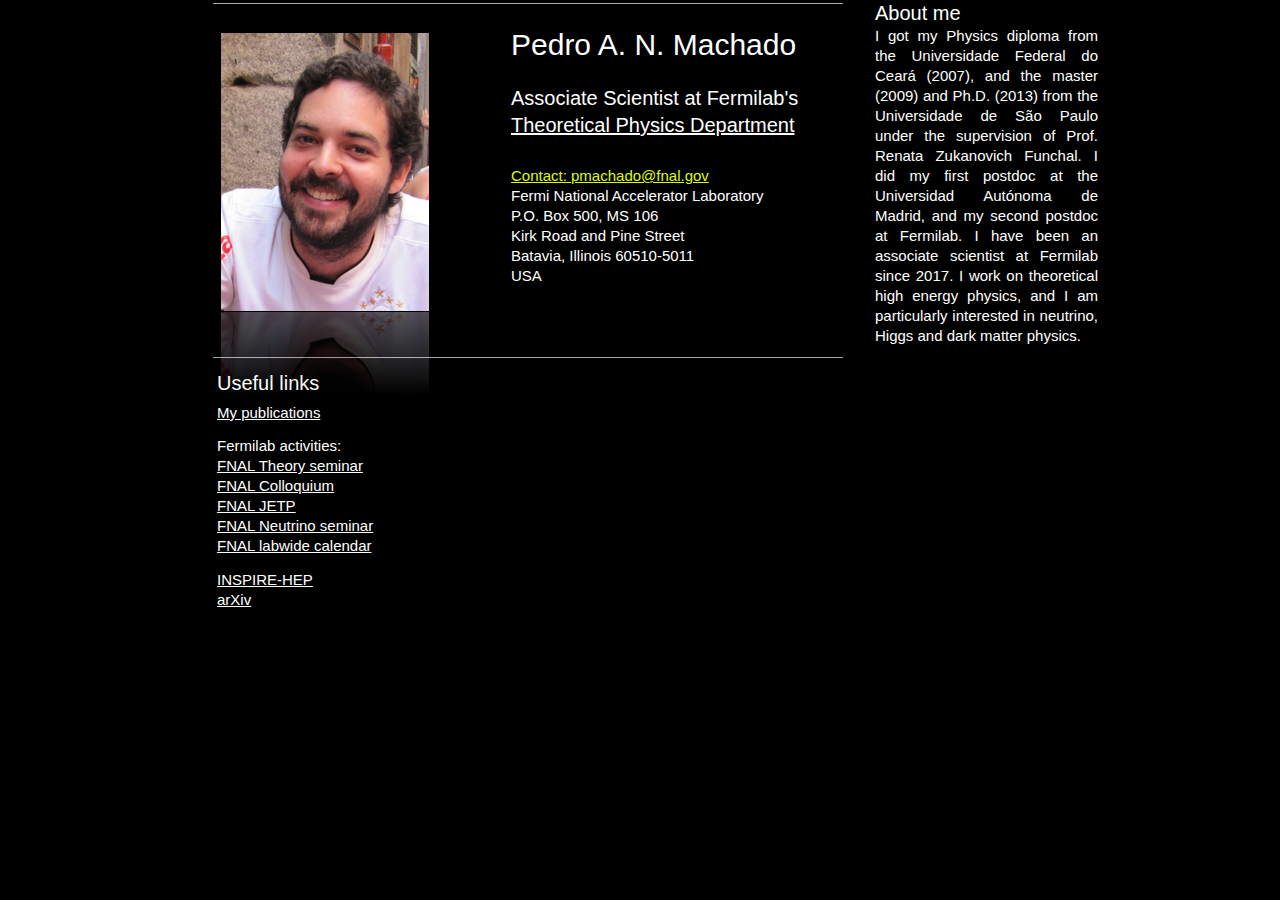
==== commit 372c11a3: "Update Pedro_Machado.html" ====
--- a/Pedro_Machado.html
+++ b/Pedro_Machado.html
@@ -53,7 +53,7 @@
                 <p style="padding-top: 0pt; " class="paragraph_style_5"><a onclick="window.open(this.href); return false;" title="https://theory.fnal.gov/jetp/" href="https://theory.fnal.gov/jetp/" onkeypress="window.open(this.href); return false;">FNAL JETP</a> <br /></p>
                 <p style="padding-top: 0pt; " class="paragraph_style_5"><a onclick="window.open(this.href); return false;" title="https://npc.fnal.gov/neutrino-seminar-series/" href="https://npc.fnal.gov/neutrino-seminar-series/" onkeypress="window.open(this.href); return false;">FNAL Neutrino seminar</a> <br /></p>
                 <p style="padding-top: 0pt; " class="paragraph_style_5"><a onclick="window.open(this.href); return false;" title="https://news.fnal.gov/fermilab-at-work/events/" href="https://news.fnal.gov/fermilab-at-work/events/" onkeypress="window.open(this.href); return false;">FNAL labwide calendar</a> <br /></p>
-                <p style="padding-top: 0pt; " class="paragraph_style_5"><a onclick="window.open(this.href); return false;" title="http://inspirehep.net/" href="http://inspirehep.net/" onkeypress="window.open(this.href); return false;">INSPIRE-HEP</a> <br /></p>
+                <p style="padding-top: 10pt; " class="paragraph_style_5"><a onclick="window.open(this.href); return false;" title="http://inspirehep.net/" href="http://inspirehep.net/" onkeypress="window.open(this.href); return false;">INSPIRE-HEP</a> <br /></p>
                 <p style="padding-top: 0pt; " class="paragraph_style_5"><a onclick="window.open(this.href); return false;" title="https://arxiv.org/" href="https://arxiv.org/" onkeypress="window.open(this.href); return false;">arXiv</a> <br /></p>
                 <!-- <p class="paragraph_style_4"><a onclick="window.open(this.href); return false;" title="http://arXiv.org/abs/arXiv:http://arXiv.org/abs/arXiv:1207.5254" href="http://arXiv.org/abs/arXiv:http://arXiv.org/abs/arXiv:1207.5254" onkeypress="window.open(this.href); return false;">Does H to Gamma Gamma Taste like vanilla New Physics?</a> <br /></p> -->
                 <!-- <p class="Body">L G Almeida, E Bertuzzo, PANM, R Zukanovich Funchal<br /></p> -->
